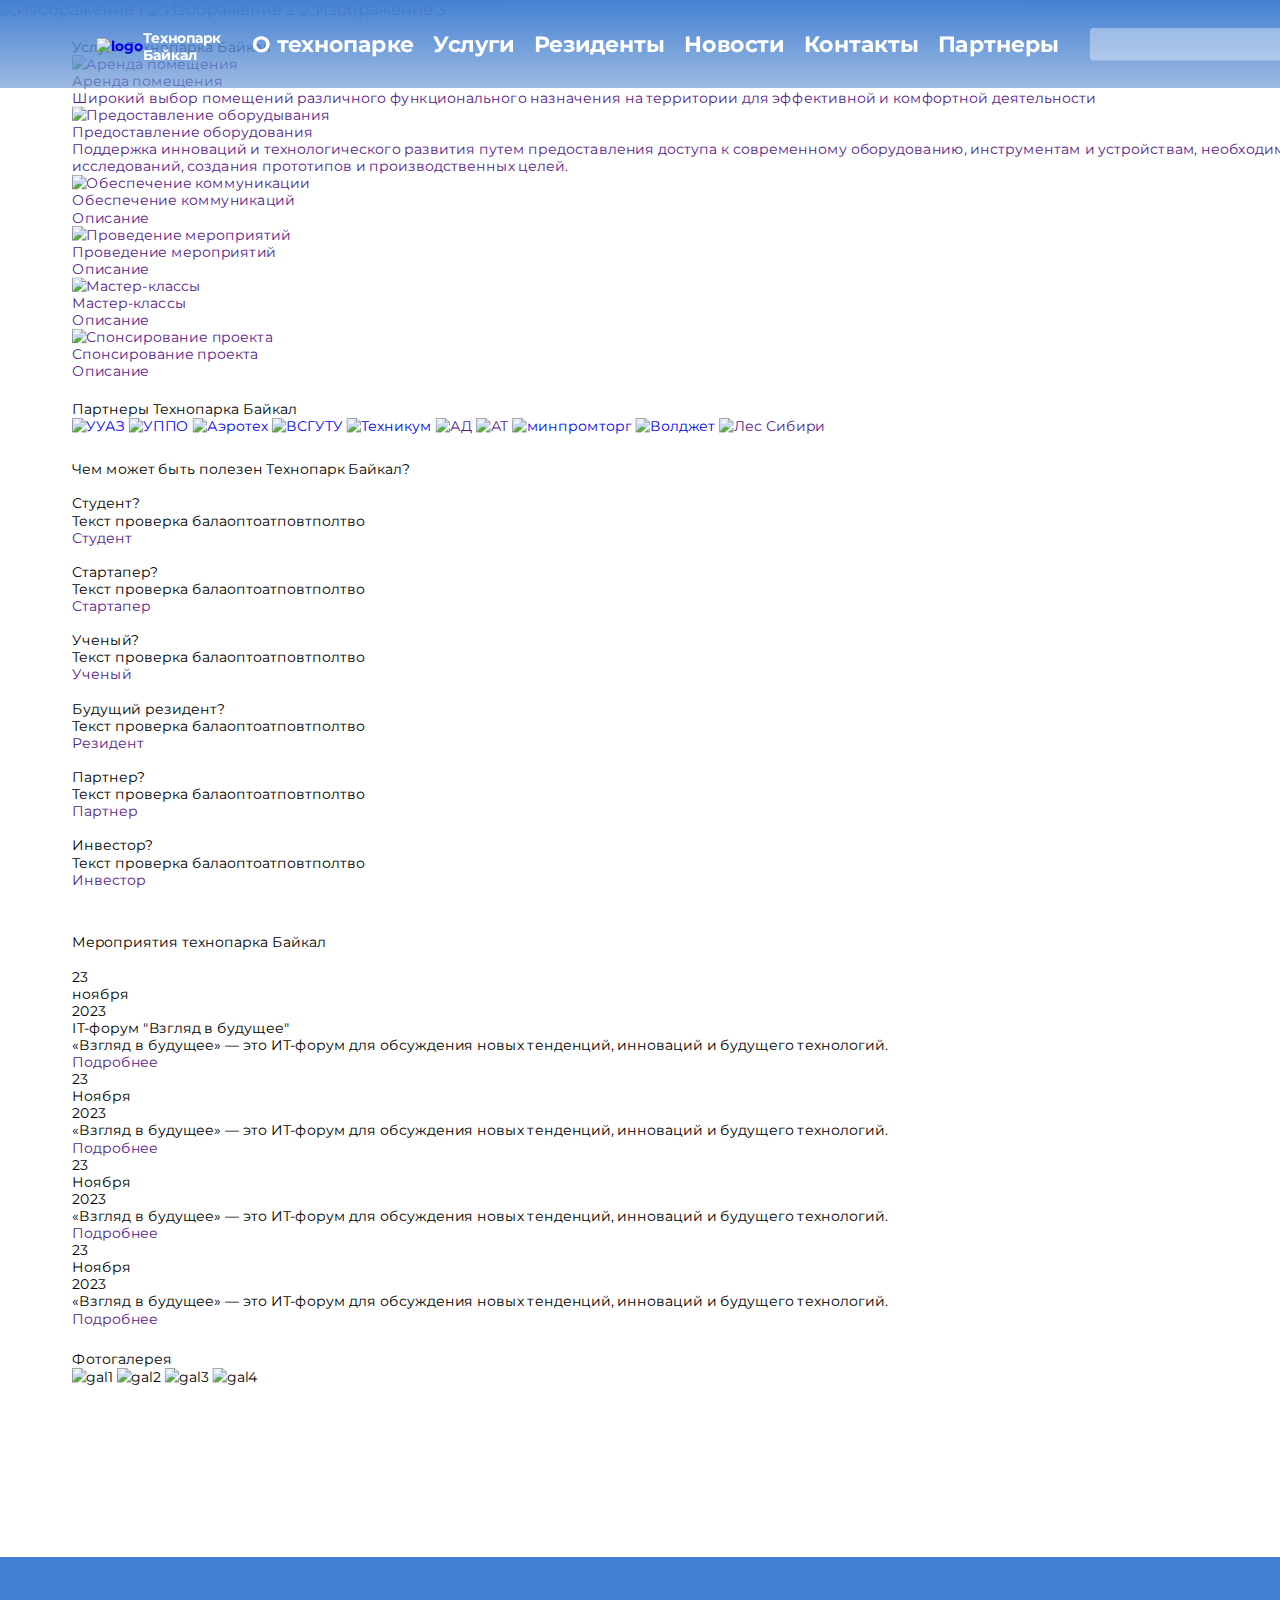
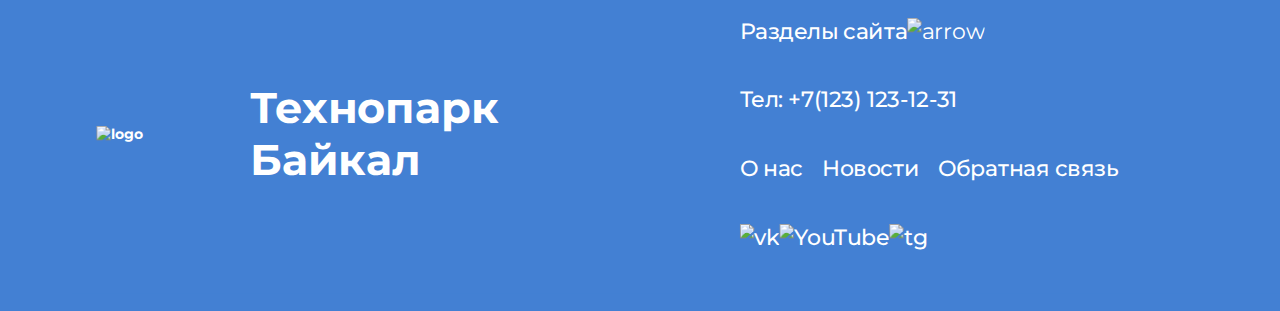
==== index.html @ 97de441d "Add files via upload" ====
<!DOCTYPE html>
<html lang="en">

<head>
    <meta charset="UTF-8">
    <meta name="viewport" content="width=device-width, initial-scale=1.0">
    <link rel="preconnect" href="https://fonts.googleapis.com">
    <link rel="preconnect" href="https://fonts.gstatic.com" crossorigin>
    <link href="https://fonts.googleapis.com/css2?family=Montserrat:ital,wght@0,100..900;1,100..900&display=swap"
        rel="stylesheet">
    <link rel="preconnect" href="https://fonts.googleapis.com">
    <link rel="preconnect" href="https://fonts.gstatic.com" crossorigin>
    <link href="https://fonts.googleapis.com/css2?family=Inter:wght@500&display=swap" rel="stylesheet">
    <link rel="stylesheet" href="./index/style.css">
    <link rel="stylesheet" href="style.css">
    <title>Технопарк Байкал</title>
</head>

<body>
    <!-- header -->
    <header>
        <div class="header width">
            <!-- Логотип -->
            <div class="logo">
                <a href="index.html"><img src="./index/Logo_Tech-Park.svg" alt="logo">
                <div class="logoText"></a>
                    <p>Технопарк</p>
                    <p>Байкал</p>
                </div>
            </div>
            <!-- Меню -->
            <div class="menu">
                <ul class="tab">
                    <li>
                        <a href="">О технопарке</a>
                        <ul>
                            <li><a href="./About the technopark/About the technopark.html">О технопарке</a></li>
                            <li><a href="./Team/team.html">Команда</a></li>
                            <li><a href="">Вакансии</a></li>
                        </ul>
                    </li>
                </ul>
                <ul class="tab">
                    <li>
                        <a href="">Услуги</a>
                        <ul>
                            <li><a href="">Аренда помещений</a></li>
                            <li><a href="">Услуги по организации мероприятия</a></li>
                            <li><a href="">Услуги учебного центра</a></li>
                        </ul>
                    </li>
                </ul>
                <ul class="tab">
                    <li>
                        <a href="">Резиденты</a>
                        <ul>
                            <li><a href="">Перечень резидентов</a></li>
                            <li><a href="">Как стать резидентом</a></li>
                        </ul>
                    </li>
                </ul>
                <ul class="tab">
                    <li>
                        <a href="">Новости</a>
                        <ul>
                            <li><a href="">Новости</a></li>
                            <li><a href="">Фотогаллерея</a></li>
                            <li><a href="">Мероприятия</a></li>
                        </ul>
                    </li>
                </ul>
                <ul class="tab">
                    <li>
                        <a href="">Контакты</a>
                        <ul>
                            <li><a href="./map/map.html">Как добраться</a></li>
                            <li><a href="./Feedback/feedback.html">Обратная связь</a></li>
                            <li><a href="">Перечень контактов</a></li>
                        </ul>
                    </li>
                </ul>
                <ul>
                    <li>
                        <a href="">Партнеры</a>
                        <ul>
                            <a href=""></a>
                        </ul>
                    </li>
                </ul>
            </div>
            <div class="search">
                <form>
                    <input type="text" placeholder="">
                    <button class="submit"><img src=".//index/Head/Magnifier.png" alt=""></button>
                </form>
            </div>
        </div>
    </header>
    <div class="slider">
        <img src="./index/logogal/imgHeader.png" alt="Изображение 1" class="slide">
        <img src="./index/logogal/2.png" alt="Изображение 2" class="slide">
        <img src="./index/logogal/imgHeader.png" alt="Изображение 3" class="slide">
      </div>
      <script>let currentIndex = 0;
  const slides = document.querySelectorAll('.slide');
  const slideInterval = 3000;
   
  function changeSlide() {
    slides[currentIndex].style.opacity = 0;
    currentIndex = (currentIndex + 1) % slides.length;
    slides[currentIndex].style.opacity = 1;
  }
   
  setInterval(changeSlide, slideInterval);</script>
    <!-- Services -->
    <div class="Services width">
        <h1>Услуги Технопарка Байкал</h1>
        <div class="servicesCards">
            <div class="cards">
                <a href="">
                    <img src=".//index/Services/RentRoom.jpg" alt="Аренда помещения">
                    <p>Аренда помещения</p>
                    <p>Широкий выбор помещений различного функционального назначения на территории для эффективной и
                        комфортной деятельности</p>
                </a>
            </div>
            <div class="cards">
                <a href="">
                    <img src=".//index/Services/ProvisionOfEquipment.jpg" alt="Предоставление оборудывания">
                    <p>Предоставление оборудования</p>
                    <p>Поддержка инноваций и технологического развития путем предоставления доступа к современному
                        оборудованию, инструментам и устройствам, необходимым для исследований, создания прототипов и
                        производственных целей.</p>
                </a>
            </div>
            <div class="cards">
                <a href="">
                    <img src=".//index/Services/ProvidingCommunications.jpg" alt="Обеспечение коммуникации">
                    <p>Обеспечение коммуникаций</p>
                    <p>Описание</p>
                </a>
            </div>
            <div class="cards">
                <a href="">
                    <img src=".//index/Services/HoldingEvents.jpg" alt="Проведение мероприятий">
                    <p>Проведение мероприятий</p>
                    <p>Описание</p>
                </a>
            </div>
            <div class="cards">
                <a href="">
                    <img src=".//index/Services/MasterClass.jpg" alt="Мастер-классы">
                    <p>Мастер-классы</p>
                    <p>Описание</p>
                </a>
            </div>
            <div class="cards">
                <a href="">
                    <img src=".//index/Services/sponsor.jpg" alt="Спонсирование проекта">
                    <p>Спонсирование проекта</p>
                    <p>Описание</p>
                </a>
            </div>
        </div>
    </div>
    <!-- Partners -->
    <div class="Partners width">
        <h3>Партнеры Технопарка Байкал</h3>
        <div>
            <a href="https://www.rabotauuaz.ru/"><img src=".//index/logo/zavod.png" alt="УУАЗ"></a>
            <a href="https://uuppo.ru/"><img src=".//index/logo/yypps.jfif" alt="УППО"></a>
            <a href="https://www.aviaport.ru/aviafirms/497/"><img src=".//index/logo/Aeroteh.png" alt="Аэротех"></a>
            <a href="https://www.esstu.ru/index.htm"><img src=".//index/logo/vsgutu.jpg" alt="ВСГУТУ"></a>
            <a href="http://www.avia-college-uu.ru/"><img src=".//index/logo/technicum.png" alt="Техникум"></a>
            <a href=""><img src=".//index/logo/zavod.png" alt="АД"></a>
            <a href=""><img src=".//index/logo/zavod.png" alt="АТ"></a>
            <a href="https://egov-buryatia.ru/minprom/"><img src=".//index/logo/zavod.png" alt="минпромторг"></a>
            <a href="https://voljet.ru/"><img src=".//index/logo/zavod.png" alt="Волджет"></a>
            <a href=""><img src=".//index/logo/zavod.png" alt="Лес Сибири"></a>
        </div>
    </div>
    <!-- BenefitsTechnopark -->
    <div class="BenefitsTechnopark width">
        <h3>Чем может быть полезен Технопарк Байкал?</h3>
        <div class="useFor">
            <div>
                <img src=".//index/What is the benefit/student.png" alt="">
                <p>Студент?</p>
                <p>Текст проверка балаоптоатповтполтво</p>
                <a href="">Студент</a>
            </div>
            <div>
                <img src=".//index/What is the benefit/startup.png" alt="">
                <p>Стартапер?</p>
                <p>Текст проверка балаоптоатповтполтво</p>
                <a href="">Стартапер</a>
            </div>
            <div>
                <img src=".//index/What is the benefit/microscop.png" alt="">
                <p>Ученый?</p>
                <p>Текст проверка балаоптоатповтполтво</p>
                <a href="">Ученый</a>
            </div>
            <div>
                <img src=".//index/What is the benefit/resident.png" alt="">
                <p>Будущий резидент?</p>
                <p>Текст проверка балаоптоатповтполтво</p>
                <a href="">Резидент</a>
            </div>
            <div>
                <img src=".//index/What is the benefit/partner.png" alt="">
                <p>Партнер?</p>
                <p>Текст проверка балаоптоатповтполтво</p>
                <a href="">Партнер</a>
            </div>
            <div>
                <img src=".//index/What is the benefit/investor.png" alt="">
                <p>Инвестор?</p>
                <p>Текст проверка балаоптоатповтполтво</p>
                <a href="">Инвестор</a>
            </div>
        </div>
    </div>
    <!-- Events -->
    <div class="Events width">
        <h3>Мероприятия технопарка Байкал</h3>
        <div>
            <div>
                <div class="img">
                    <img src=".//index/event/event.jpg" alt="">
                </div>
                <div class="descriptionBlock">
                    <div class="date">
                        <p>23</p>
                        <p>ноября</p>
                        <p>2023</p>
                    </div>
                    <div class="description">
                        <p>IT-форум "Взгляд в будущее"</p>
                    </div>
                    <div class="description">
                        <p>«Взгляд в будущее» — это ИТ-форум для обсуждения новых тенденций, инноваций и будущего технологий. </p>
                    </div>
                    <a href="">Подробнее</a>
                </div>
            </div>
        </div>
        <!-- addEvents -->
        <div class="addEvents">
            <div>
                <div class="date">
                    <p>23</p>
                    <p>Ноября</p>
                    <p>2023</p>
                </div>
                <p>«Взгляд в будущее» — это ИТ-форум для обсуждения новых тенденций, инноваций и будущего технологий.</p>
                <a href="">Подробнее</a>
            </div>
            <div>
                <div class="date">
                    <p>23</p>
                    <p>Ноября</p>
                    <p>2023</p>
                </div>
                <p>«Взгляд в будущее» — это ИТ-форум для обсуждения новых тенденций, инноваций и будущего технологий.</p>
                <a href="">Подробнее</a>
            </div>
            <div>
                <div class="date">
                    <p>23</p>
                    <p>Ноября</p>
                    <p>2023</p>
                </div>
                <p>«Взгляд в будущее» — это ИТ-форум для обсуждения новых тенденций, инноваций и будущего технологий.</p>
                <a href="">Подробнее</a>
            </div>
        </div>
    </div>
    <!-- PhotoGallery -->
    <div class="Gallery width">
        <h3>Фотогалерея</h3>
        <div class="Photo">
            <img src=".//index/gallery/gal1.jpg" alt="gal1">
            <img src=".//index/gallery/gal2.jpg" alt="gal2">
            <img src=".//index/gallery/gal3.jpg" alt="gal3">
            <img src=".//index/gallery/gal4.jpg" alt="gal4">
        </div>
        <div style="text-align:center">
            <span class="dot" onclick="currentSlide(1)"></span>
            <span class="dot" onclick="currentSlide(2)"></span>
            <span class="dot" onclick="currentSlide(3)"></span>
          </div>
    </div>
    <footer>
        <div class="footer width">
            <div class="logo">
                <img src=".//index/Logo_Tech-Park.svg" alt="logo">
                <div class="logoText">
                    <p>Технопарк</p>
                    <p>Байкал</p>
                </div>
            </div>
            <div class="InfoFoot">
                <a href="" class="sections">
                    <p>Разделы сайта</p>
                    <button><img src=".//index/Footer/стрелка.png" alt="arrow"></button>
                </a>
                <a href="tel:+71231231231" class="phone">Тел: +7(123) 123-12-31</a>
                <div class="info">
                    <a class="an" href="">О нас</a>
                    <a class="an" href="">Новости</a>
                    <a href="">Обратная связь</a>
                </div>
                <div class="socialNetwork">
                    <a href="https://vk.com/club223294184"><img src=".//index/Footer/VK.png" alt="vk"></a>
                    <a href=""><img src=".//index/Footer/YouTube.png" alt="YouTube"></a>
                    <a href="https://t.me/TechnoparkBaikal"><img src=".//index/Footer/TG.png" alt="tg"></a>
                </div>
            </div>
        </div>
    </footer>
</body>

</html>
---- style.css ----
/* Reset and base styles  */
* {
	padding: 0px;
	margin: 0px;
	border: none;
}

*,
*::before,
*::after {
	box-sizing: border-box;
}

/* Links */

a, a:link, a:visited  {
    text-decoration: none;
}

a:hover  {
    text-decoration: none;
}

/* Common */

aside, nav, footer, header, section, main {
	display: block;
}

h1, h2, h3, h4, h5, h6, p {
    font-size: inherit;
	font-weight: inherit;
}

ul, ul li {
	list-style: none;
}

img {
	vertical-align: top;
}

img, svg {
	max-width: 100%;
	height: auto;
}

address {
  font-style: normal;
}

/* Form */

input, textarea, button, select {
	font-family: inherit;
    font-size: inherit;
    color: inherit;
    background-color: transparent;
}

input::-ms-clear {
	display: none;
}

button, input[type="submit"] {
    display: inline-block;
    box-shadow: none;
    background-color: transparent;
    background: none;
    cursor: pointer;
}

input:focus, input:active,
button:focus, button:active {
    outline: none;
}

button::-moz-focus-inner {
	padding: 0;
	border: 0;
}

label {
	cursor: pointer;
}

legend {
	display: block;
}
/* ------------ */



body {
    font-family: "Montserrat", Medium;
    font-optical-sizing: auto;
    font-weight: 400;
    font-style: normal;
    

    width: 100vw;
    height: auto;
    margin: auto;
    
}
.width{
    transform: scale(0.9);

    width: 1440px;
    height: auto;
    margin: auto;
    user-select: none;
}

/* Стили шапки */
header{
    width: 100%;
    height: 88px;
    position: fixed;
    z-index: 10;
    background: linear-gradient(0deg, rgba(105, 150, 211, 0.65), rgba(67, 128, 211, 1));
}
.header{
    display: flex;
    flex-direction: row;
    justify-content: space-between;
    align-items: stretch;
    position: sticky;
    top: 0;
    height: 93.5px;
    
}
/* Стили Логотипа */
.logo{
    display: flex;
    flex-direction: row;
    align-items: center;
    margin-left: 27px;
    font-weight: bold;
    font-size: 15px;
    color: #FFFFFF;
}
/* Стили Поиска */
.search{
    margin-right: 26px;
    background-color: rgba(255, 255, 255, 0.37);
    width: 283px;
    height: 36px;
    margin-top: 26px;
    border-radius: 4px;
    padding: auto;
    position: relative;
}
.search form input{
    width: 90%;
    position: absolute;
    left: 10px;
    top: 25%;
    margin-top: auto;
}
.search form button{
    position: absolute;
    right: 5px;
    top: 3px;
}
/* Стили Меню */
.menu{
    display: flex;
    font-weight: bold;
    font-size: 24px;
    
}
/* Стили Текста Меню */
.menu ul li a{
    color: #FFFFFF;
    padding: 0 11px 0 11px;
}
/* Стили Каждой ссылки Меню */
.menu ul li{
    padding-top: 30px; 
}
/* Стили Всплывающего меню */
.menu ul li ul{
    display: none;
    justify-content: center;
    gap: 86px;
    opacity: 0;
    z-index: 0;
    align-items: stretch;

    position: absolute;
    top: 0;
    left: 0;
    width: 1440px;
    height: 91px;
    padding: 0;
    background-color: #4380D3; 
}
@media (hover:hover) {
    .tab:hover > li ul{
        display: flex;
        transform: translate(0, 93px);
        opacity: 1;
    }
}
@media (hover:hover) {
    .tab:hover{
        background-color: #4380D3;
    } 
}

/* footer */
footer{
    width: inherit;
    height: 354px;
    background: #4380D3;
}
.footer{
    width: 1440px;
    height: 354px;
    margin-top: 170px;
    display: flex;
    gap: 228px;
    background: #4380D3;
}
.footer .logo{
    display: flex;
}
.footer .logo img{
    width: 171px;
}
.footer .logo .logoText p{
    font-weight: bold;
    font-size: 48px;
}
.footer .InfoFoot{
    display: flex;
    flex-direction: column;
    justify-content: space-evenly;
    margin-left: 40px;
}
.footer a:nth-child(1){
    display: flex;
}
.footer .InfoFoot .info{
    display: flex;
    gap: 21px;
}
.footer .InfoFoot a, .footer .InfoFoot div a{
    color: white;
    font-weight: 500;
    font-size: 24px;
}

.socialNetwork{
    display: flex;
    flex-direction: row;
}
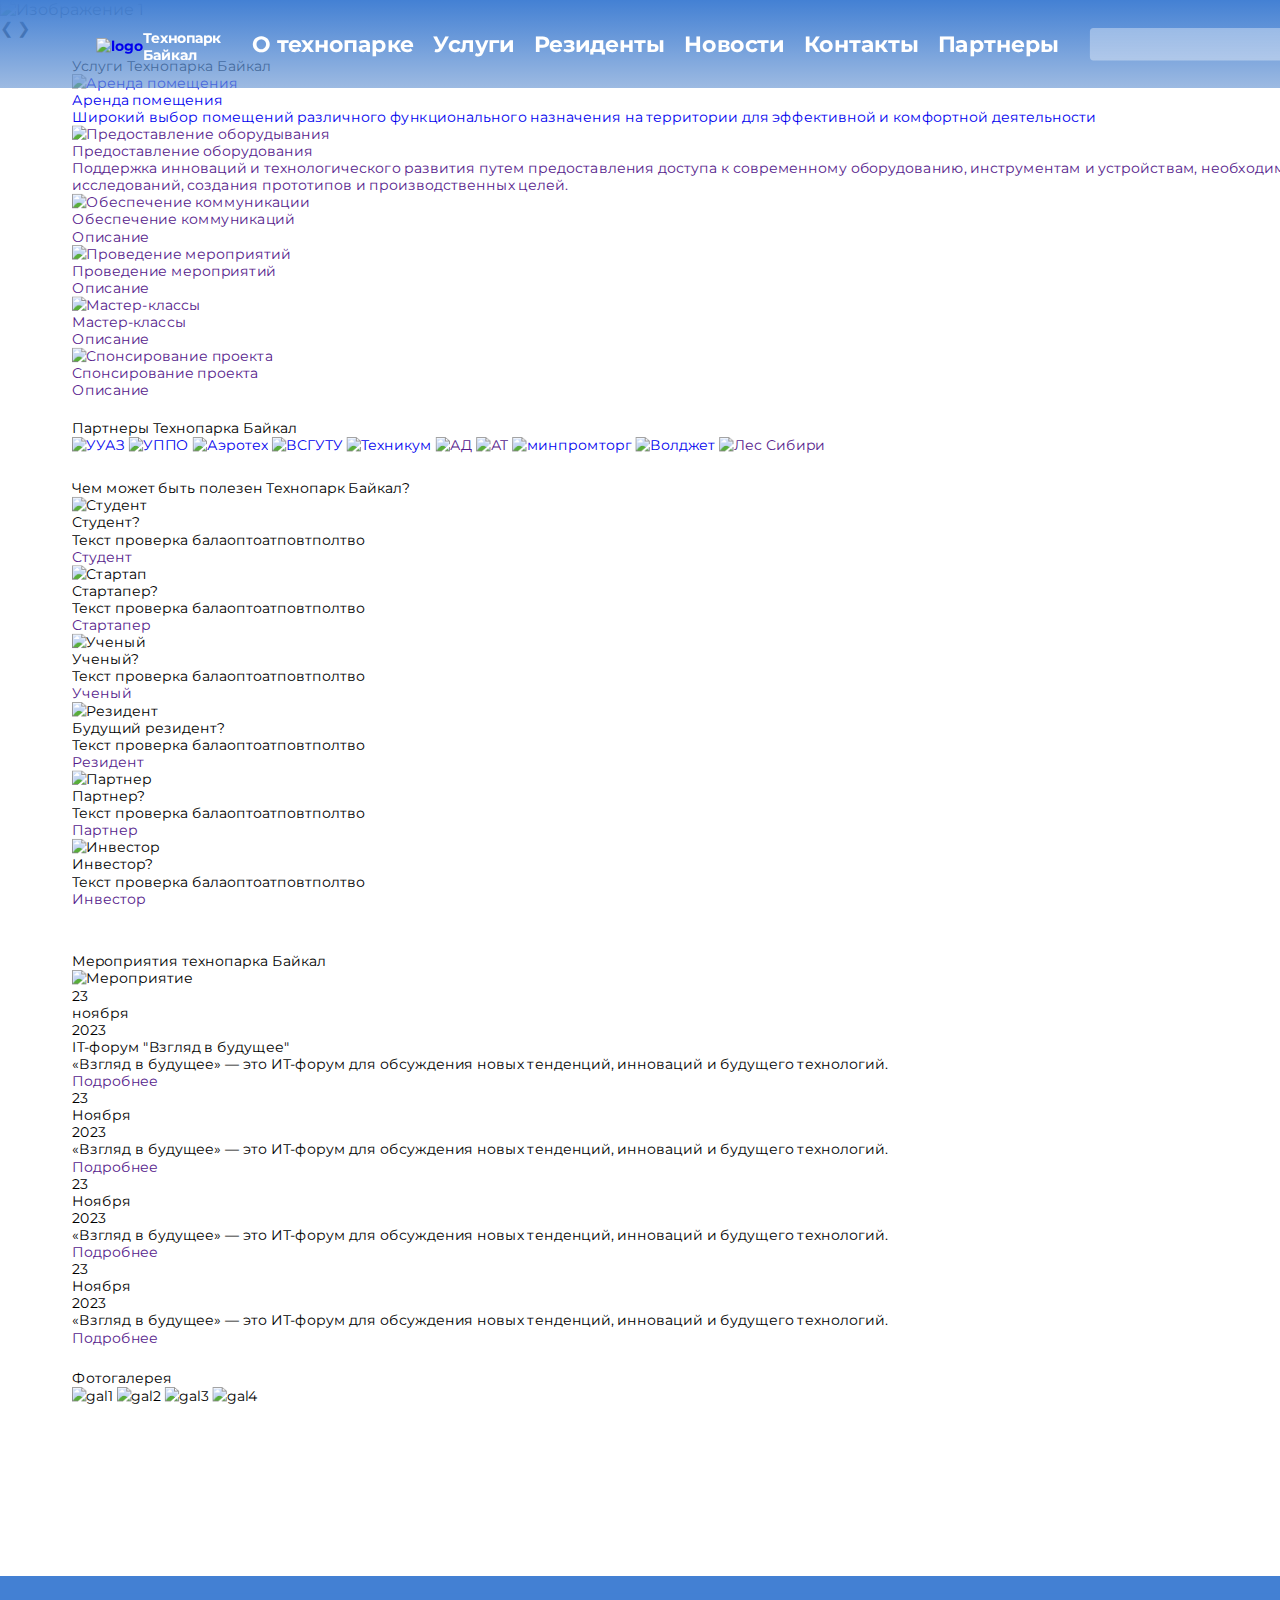
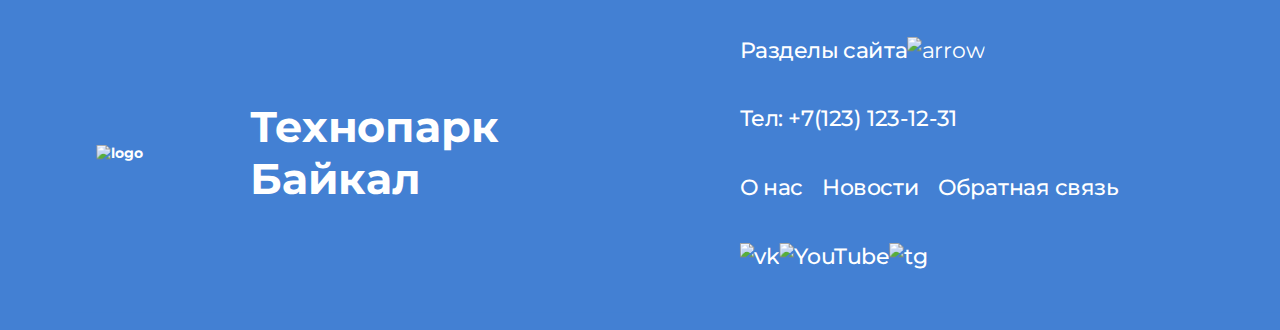
==== commit d2b30cf3: "Add files via upload" ====
--- a/index.html
+++ b/index.html
@@ -6,9 +6,9 @@
     <meta name="viewport" content="width=device-width, initial-scale=1.0">
     <link rel="preconnect" href="https://fonts.googleapis.com">
     <link rel="preconnect" href="https://fonts.gstatic.com" crossorigin>
-    <link href="https://fonts.googleapis.com/css2?family=Montserrat:ital,wght@0,100..900;1,100..900&display=swap"
-        rel="stylesheet">
+    <link href="https://fonts.googleapis.com/css2?family=Montserrat:ital,wght@0,100..900;1,100..900&display=swap"rel="stylesheet">
     <link rel="preconnect" href="https://fonts.googleapis.com">
+    <link rel="shortcut icon" href="./index/Logo_Tech-Park.svg" />
     <link rel="preconnect" href="https://fonts.gstatic.com" crossorigin>
     <link href="https://fonts.googleapis.com/css2?family=Inter:wght@500&display=swap" rel="stylesheet">
     <link rel="stylesheet" href="./index/style.css">
@@ -36,7 +36,7 @@
                         <ul>
                             <li><a href="./About the technopark/About the technopark.html">О технопарке</a></li>
                             <li><a href="./Team/team.html">Команда</a></li>
-                            <li><a href="">Вакансии</a></li>
+                            <li><a href="./">Вакансии</a></li>
                         </ul>
                     </li>
                 </ul>
@@ -44,9 +44,9 @@
                     <li>
                         <a href="">Услуги</a>
                         <ul>
-                            <li><a href="">Аренда помещений</a></li>
-                            <li><a href="">Услуги по организации мероприятия</a></li>
-                            <li><a href="">Услуги учебного центра</a></li>
+                            <li><a href="./arenda/arenda.html">Аренда помещений</a></li>
+                            <li><a href="./">Услуги по организации мероприятия</a></li>
+                            <li><a href="./">Услуги учебного центра</a></li>
                         </ul>
                     </li>
                 </ul>
@@ -54,8 +54,8 @@
                     <li>
                         <a href="">Резиденты</a>
                         <ul>
-                            <li><a href="">Перечень резидентов</a></li>
-                            <li><a href="">Как стать резидентом</a></li>
+                            <li><a href="./">Перечень резидентов</a></li>
+                            <li><a href="./How to become President/how to became resident.html">Как стать резидентом</a></li>
                         </ul>
                     </li>
                 </ul>
@@ -63,9 +63,9 @@
                     <li>
                         <a href="">Новости</a>
                         <ul>
-                            <li><a href="">Новости</a></li>
-                            <li><a href="">Фотогаллерея</a></li>
-                            <li><a href="">Мероприятия</a></li>
+                            <li><a href="./News/news.html">Новости</a></li>
+                            <li><a href="./Photo Gallery/photo.html">Фотогаллерея</a></li>
+                            <li><a href="./">Мероприятия</a></li>
                         </ul>
                     </li>
                 </ul>
@@ -75,13 +75,13 @@
                         <ul>
                             <li><a href="./map/map.html">Как добраться</a></li>
                             <li><a href="./Feedback/feedback.html">Обратная связь</a></li>
-                            <li><a href="">Перечень контактов</a></li>
+                            <li><a href="./Contacts of Technopark departments/contact.html">Перечень контактов</a></li>
                         </ul>
                     </li>
                 </ul>
                 <ul>
                     <li>
-                        <a href="">Партнеры</a>
+                        <a href="./partner/partner.html">Партнеры</a>
                         <ul>
                             <a href=""></a>
                         </ul>
@@ -91,33 +91,38 @@
             <div class="search">
                 <form>
                     <input type="text" placeholder="">
-                    <button class="submit"><img src=".//index/Head/Magnifier.png" alt=""></button>
+                    <button class="submit"><img src=".//index/Head/Magnifier.png" alt="лупа"></button>
                 </form>
             </div>
         </div>
     </header>
-    <div class="slider">
-        <img src="./index/logogal/imgHeader.png" alt="Изображение 1" class="slide">
-        <img src="./index/logogal/2.png" alt="Изображение 2" class="slide">
-        <img src="./index/logogal/imgHeader.png" alt="Изображение 3" class="slide">
-      </div>
-      <script>let currentIndex = 0;
-  const slides = document.querySelectorAll('.slide');
-  const slideInterval = 3000;
-   
-  function changeSlide() {
-    slides[currentIndex].style.opacity = 0;
-    currentIndex = (currentIndex + 1) % slides.length;
-    slides[currentIndex].style.opacity = 1;
-  }
-   
-  setInterval(changeSlide, slideInterval);</script>
+<div class="slider">
+    <img src="./index/logogal/imgHeader.png" alt="Изображение 1" class="slide">
+    <img src="./index/gallery/gal1.jpg" alt="Изображение 2" class="slide">
+    <img src="./index/gallery/gal2.jpg" alt="Изображение 3" class="slide">
+    <button class="prev-btn" onclick="changeSlide(-1)">&#10094;</button>
+    <button class="next-btn" onclick="changeSlide(1)">&#10095;</button>
+</div>
+
+<script>
+    let currentIndex = 0;
+    const slides = document.querySelectorAll('.slide');
+    const slideInterval = 3000;
+
+    function changeSlide(direction) {
+        slides[currentIndex].style.opacity = 0;
+        currentIndex = (currentIndex + direction + slides.length) % slides.length;
+        slides[currentIndex].style.opacity = 1;
+    }
+
+    setInterval(() => changeSlide(1), slideInterval);
+</script>
     <!-- Services -->
     <div class="Services width">
         <h1>Услуги Технопарка Байкал</h1>
         <div class="servicesCards">
             <div class="cards">
-                <a href="">
+                <a href="./arenda/arenda.html">
                     <img src=".//index/Services/RentRoom.jpg" alt="Аренда помещения">
                     <p>Аренда помещения</p>
                     <p>Широкий выбор помещений различного функционального назначения на территории для эффективной и
@@ -184,37 +189,37 @@
         <h3>Чем может быть полезен Технопарк Байкал?</h3>
         <div class="useFor">
             <div>
-                <img src=".//index/What is the benefit/student.png" alt="">
+                <img src=".//index/What is the benefit/student.png" alt="Студент">
                 <p>Студент?</p>
                 <p>Текст проверка балаоптоатповтполтво</p>
                 <a href="">Студент</a>
             </div>
             <div>
-                <img src=".//index/What is the benefit/startup.png" alt="">
+                <img src=".//index/What is the benefit/startup.png" alt="Стартап">
                 <p>Стартапер?</p>
                 <p>Текст проверка балаоптоатповтполтво</p>
                 <a href="">Стартапер</a>
             </div>
             <div>
-                <img src=".//index/What is the benefit/microscop.png" alt="">
+                <img src=".//index/What is the benefit/microscop.png" alt="Ученый">
                 <p>Ученый?</p>
                 <p>Текст проверка балаоптоатповтполтво</p>
                 <a href="">Ученый</a>
             </div>
             <div>
-                <img src=".//index/What is the benefit/resident.png" alt="">
+                <img src=".//index/What is the benefit/resident.png" alt="Резидент">
                 <p>Будущий резидент?</p>
                 <p>Текст проверка балаоптоатповтполтво</p>
                 <a href="">Резидент</a>
             </div>
             <div>
-                <img src=".//index/What is the benefit/partner.png" alt="">
+                <img src=".//index/What is the benefit/partner.png" alt="Партнер">
                 <p>Партнер?</p>
                 <p>Текст проверка балаоптоатповтполтво</p>
                 <a href="">Партнер</a>
             </div>
             <div>
-                <img src=".//index/What is the benefit/investor.png" alt="">
+                <img src=".//index/What is the benefit/investor.png" alt="Инвестор">
                 <p>Инвестор?</p>
                 <p>Текст проверка балаоптоатповтполтво</p>
                 <a href="">Инвестор</a>
@@ -227,7 +232,7 @@
         <div>
             <div>
                 <div class="img">
-                    <img src=".//index/event/event.jpg" alt="">
+                    <img src=".//index/event/event.jpg" alt="Мероприятие">
                 </div>
                 <div class="descriptionBlock">
                     <div class="date">
@@ -241,7 +246,7 @@
                     <div class="description">
                         <p>«Взгляд в будущее» — это ИТ-форум для обсуждения новых тенденций, инноваций и будущего технологий. </p>
                     </div>
-                    <a href="">Подробнее</a>
+                    <a class="mer_button" href="">Подробнее</a>
                 </div>
             </div>
         </div>
@@ -254,7 +259,7 @@
                     <p>2023</p>
                 </div>
                 <p>«Взгляд в будущее» — это ИТ-форум для обсуждения новых тенденций, инноваций и будущего технологий.</p>
-                <a href="">Подробнее</a>
+                <a  href="">Подробнее</a>
             </div>
             <div>
                 <div class="date">
@@ -272,7 +277,7 @@
                     <p>2023</p>
                 </div>
                 <p>«Взгляд в будущее» — это ИТ-форум для обсуждения новых тенденций, инноваций и будущего технологий.</p>
-                <a href="">Подробнее</a>
+                <a  href="">Подробнее</a>
             </div>
         </div>
     </div>
@@ -290,6 +295,32 @@
             <span class="dot" onclick="currentSlide(2)"></span>
             <span class="dot" onclick="currentSlide(3)"></span>
           </div>
+          <script>let slideIndex = 1;
+            showSlides(slideIndex);
+            
+            function currentSlide(n) {
+                showSlides(slideIndex = n);
+            }
+            
+            function showSlides(n) {
+                let i;
+                let slides = document.getElementsByClassName("slide");
+                let dots = document.getElementsByClassName("dot");
+                if (n > slides.length) {
+                    slideIndex = 1
+                }
+                if (n < 1) {
+                    slideIndex = slides.length
+                }
+                for (i = 0; i < slides.length; i++) {
+                    slides[i].style.display = "none";
+                }
+                for (i = 0; i < dots.length; i++) {
+                    dots[i].className = dots[i].className.replace(" active", "");
+                }
+                slides[slideIndex - 1].style.display = "block";
+                dots[slideIndex - 1].className += " active";
+            }</script>
     </div>
     <footer>
         <div class="footer width">
@@ -307,9 +338,9 @@
                 </a>
                 <a href="tel:+71231231231" class="phone">Тел: +7(123) 123-12-31</a>
                 <div class="info">
-                    <a class="an" href="">О нас</a>
-                    <a class="an" href="">Новости</a>
-                    <a href="">Обратная связь</a>
+                    <a class="an" href="./About the technopark/About the technopark.html">О нас</a>
+                    <a class="an" href="./News/news.html">Новости</a>
+                    <a href="./Feedback/feedback.html">Обратная связь</a>
                 </div>
                 <div class="socialNetwork">
                     <a href="https://vk.com/club223294184"><img src=".//index/Footer/VK.png" alt="vk"></a>
--- a/style.css
+++ b/style.css
@@ -91,11 +91,13 @@
 
 
 
+
 body {
     font-family: "Montserrat", Medium;
     font-optical-sizing: auto;
     font-weight: 400;
     font-style: normal;
+    overflow-y: scroll;
     
 
     width: 100vw;
@@ -162,6 +164,11 @@
     position: absolute;
     right: 5px;
     top: 3px;
+    cursor: pointer;
+}
+
+.search form button:hover {
+    background-image: url('./index/Head/лупа.png');;
 }
 /* Стили Меню */
 .menu{
@@ -174,6 +181,9 @@
 .menu ul li a{
     color: #FFFFFF;
     padding: 0 11px 0 11px;
+}
+.menu li a:hover {
+    color: #82b6f7;
 }
 /* Стили Каждой ссылки Меню */
 .menu ul li{
